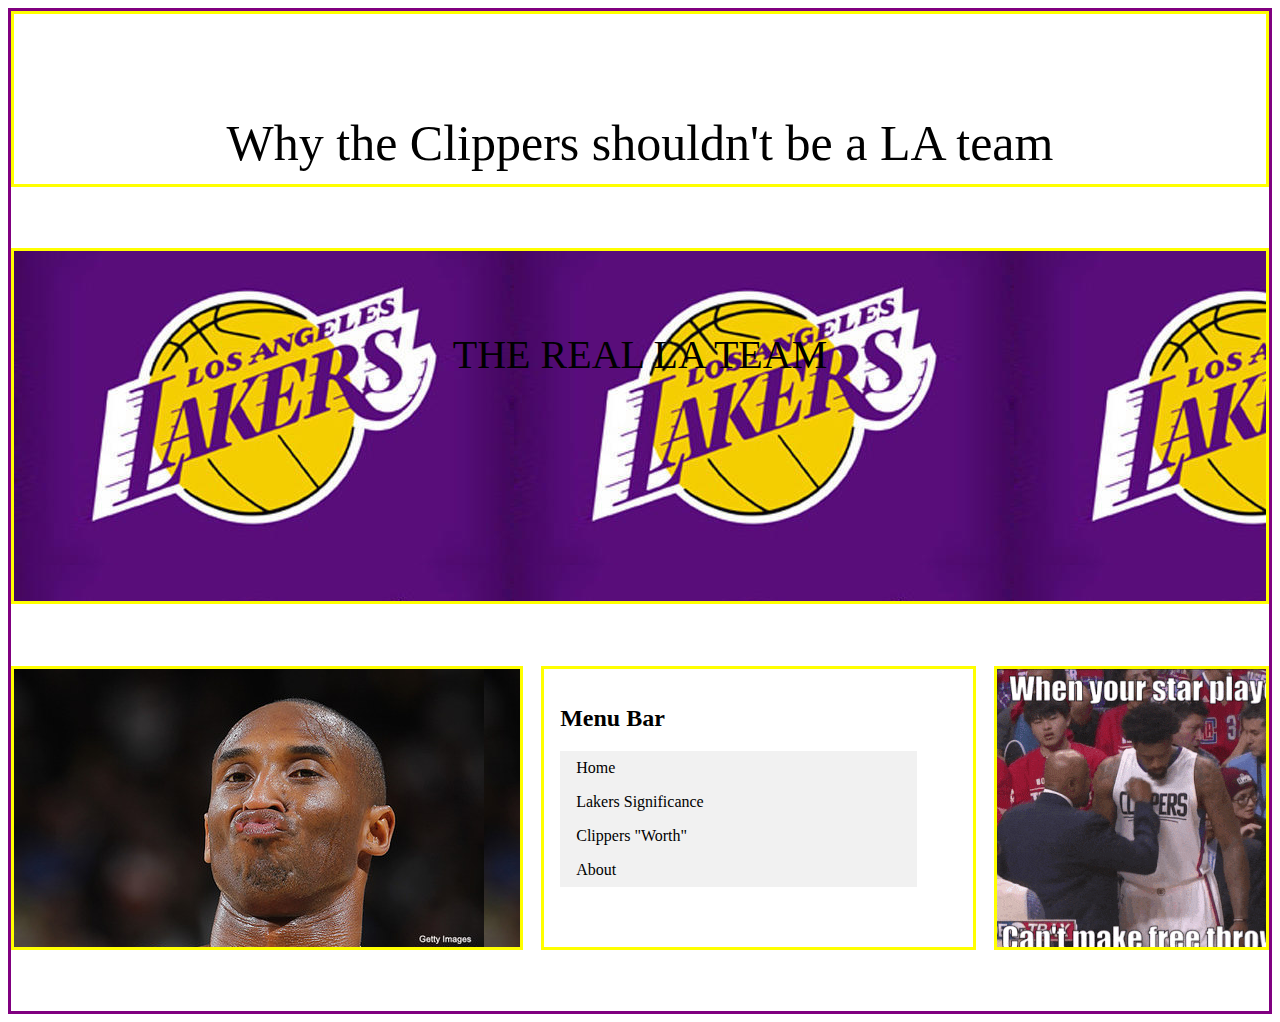
==== index.html @ e40d35a3 "Add files via upload" ====
<!DOCTYPE html>	
<html>
	<head>
		<link href="stylesheet.css" type="text/css" rel="stylesheet"
	</head>
</html>
<body> 
<div class="grid">
	<div class="headerbody">
		<p><center><font color="black">Why the Clippers shouldn't be a LA team</font></center></p>
	</div>
	<div class="leftsidebar">
		<p><center>THE REAL LA TEAM</center></p>
	</div>
	<div class="rightsidebar">
		
	</div>
	<div class="samplegrid-a">
	<h2>Menu Bar</h2>
	<ul>
		<li><a href="homepage.html">Home</a></li>
		<li><a href="lakers.html">Lakers Significance</a></li>
		<li><a href="clippers.html">Clippers "Worth"</a></li>
		<li><a href="about.html">About</a></li>
	</ul>
	</div>
	<div class="samplegrid-b">
		
	</div>
	<div class="samplegrid-c">
	</div>
	<div class="samplegrid-d">
	</div>
	<div class="samplegrid-e">
	</div>
</div>
</div>
</body>
</html>
---- stylesheet.css ----
.grid {
	display: grid;
	grid-template-columns; 1fr 1fr 1fr 1fr;
	grid-gap: 2vh;
	border: 3px purple solid;
	height: 1000px;
}

.headerbody {
	background-color: White;
	padding: 1em;
	grid-column-start: 1;
	grid-column-end: span 4;
	border: 3px yellow solid;
	height: 70px;
	font-size: 50px;
}

.leftsidebar {
	background-color: White;
	background-image: url("andrespics2/lakersla.jpg");
	padding: 1em;
	grid-column-start: 1;
	grid-column-end: span 4;
	border: 3px yellow solid;
	height: 270px;
	font-size: 40px;
}

.rightsidebar {
	background-color: White;
	background-image: url("andrespics2/kobelmao.jpg");
	grid-column-start: 0;
	grid-column-end: span 2;
	border: 3px yellow solid;
	padding: 1em;
}

.samplegrid-a {
	background-color: White;
	grid-column-start: 3;
	grid-column-end: span 1;
	border: 3px yellow solid;
	padding: 1em;
}

.samplegrid-b {
	background-color: White;
	padding: 1em;
	grid-column-start: 4;
	grid-column-end: span 1;
	border: 3px yellow solid;
	background-image: url("andrespics2/dj.gif");
	
}


ul {
    list-style-type: none;
    margin: 0;
    padding: 0;
    width: 200px;
    background-color: #f1f1f1;
	width: 90%
}

li a {
    display: block;
    color: #000;
    padding: 8px 16px;
    text-decoration: none;
	width: 100%
}


li a:hover {
    background-color: purple;
    color: yellow;
}
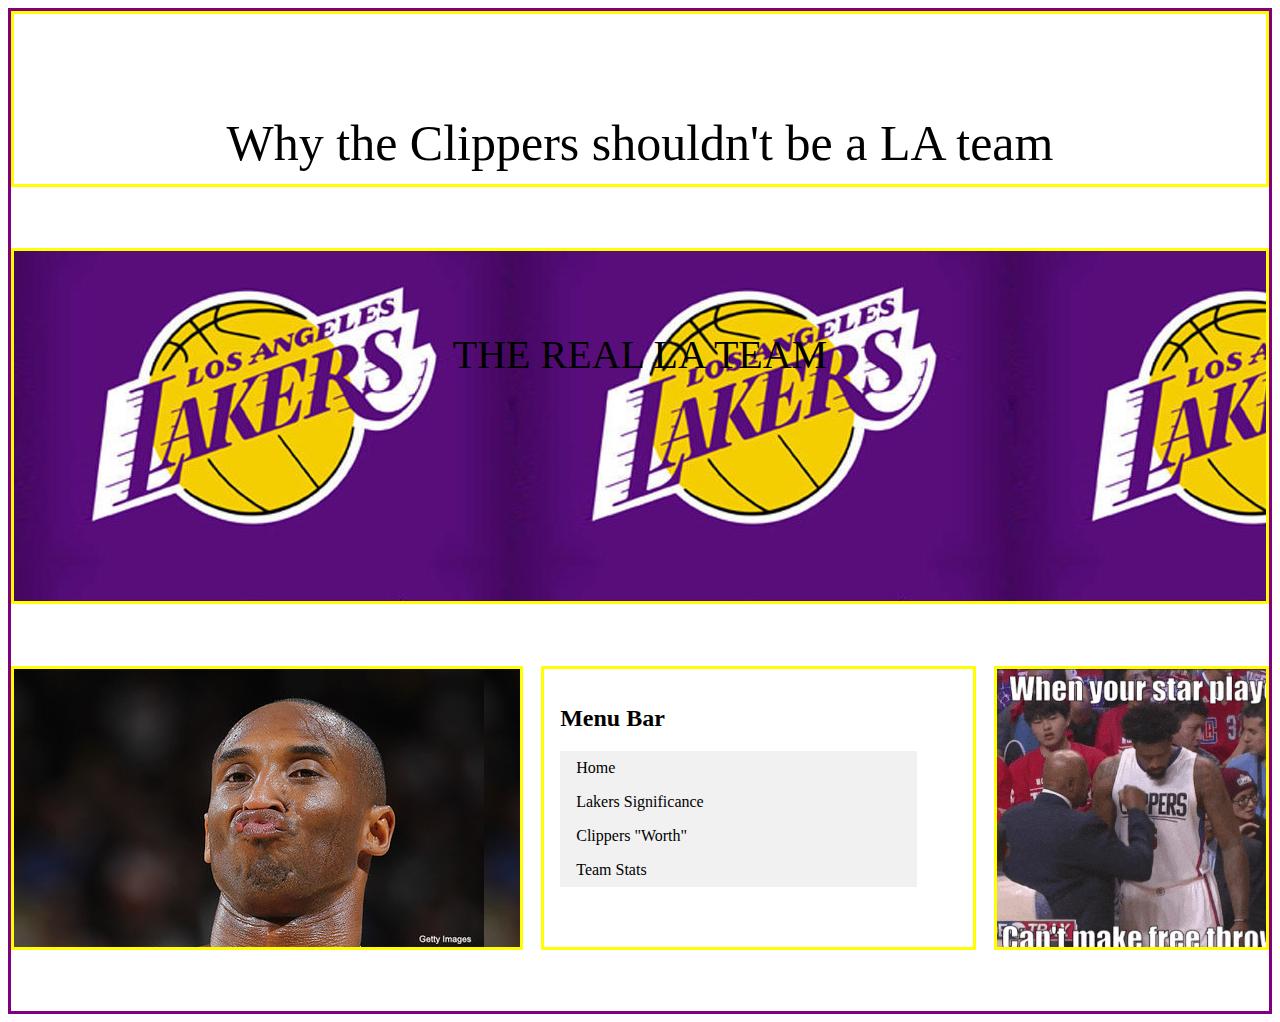
==== commit 67a70892: "Add files via upload" ====
--- a/index.html
+++ b/index.html
@@ -21,7 +21,7 @@
 		<li><a href="homepage.html">Home</a></li>
 		<li><a href="lakers.html">Lakers Significance</a></li>
 		<li><a href="clippers.html">Clippers "Worth"</a></li>
-		<li><a href="about.html">About</a></li>
+		<li><a href="teamstats.html">Team Stats</a></li>
 	</ul>
 	</div>
 	<div class="samplegrid-b">
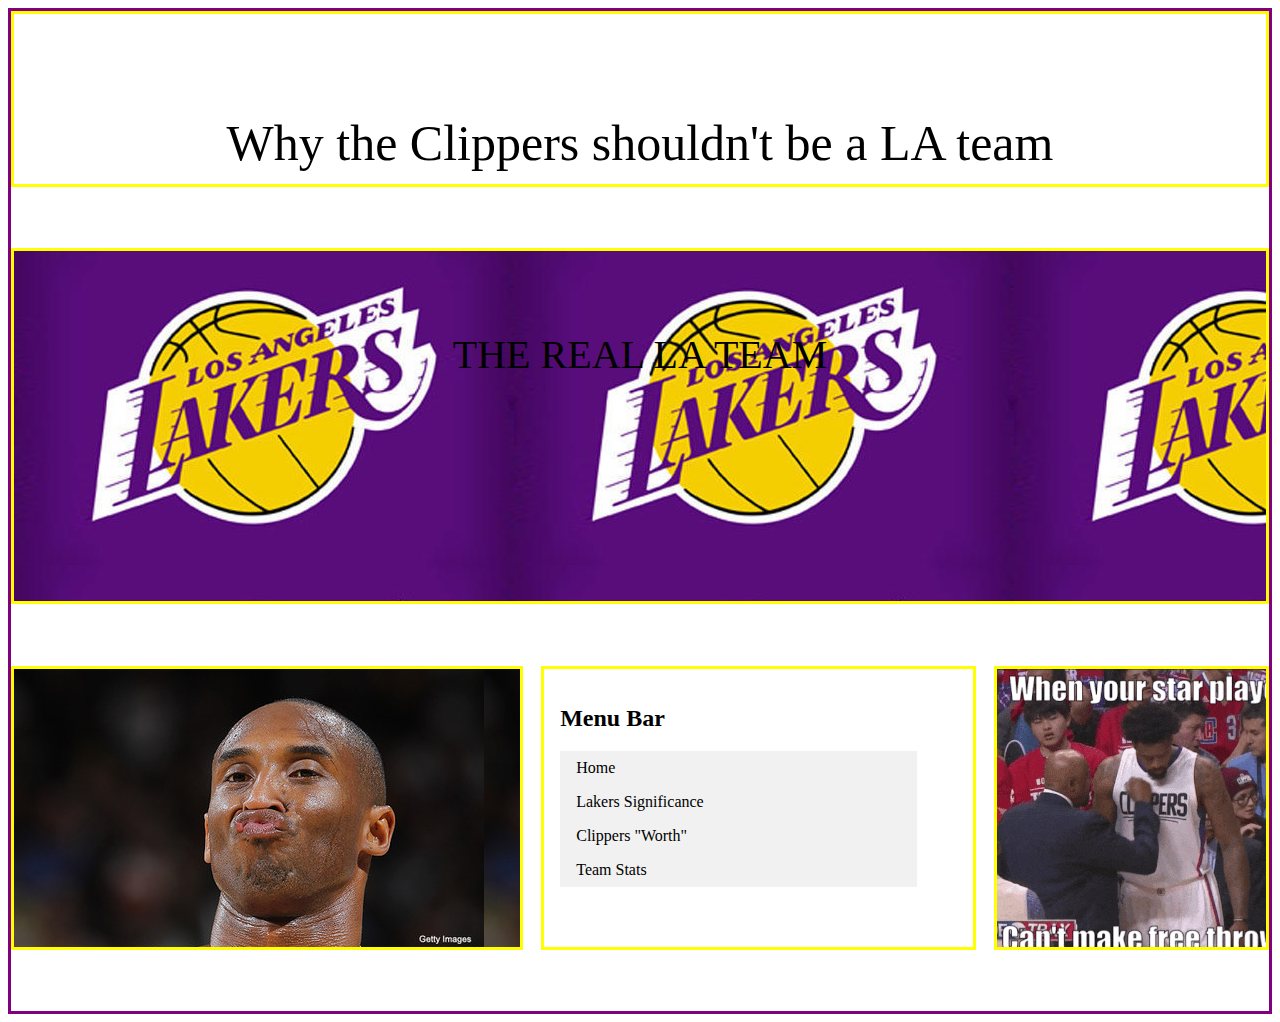
==== commit 21765e5a: "Add files via upload" ====
--- a/index.html
+++ b/index.html
@@ -18,7 +18,7 @@
 	<div class="samplegrid-a">
 	<h2>Menu Bar</h2>
 	<ul>
-		<li><a href="homepage.html">Home</a></li>
+		<li><a href="index.html">Home</a></li>
 		<li><a href="lakers.html">Lakers Significance</a></li>
 		<li><a href="clippers.html">Clippers "Worth"</a></li>
 		<li><a href="teamstats.html">Team Stats</a></li>
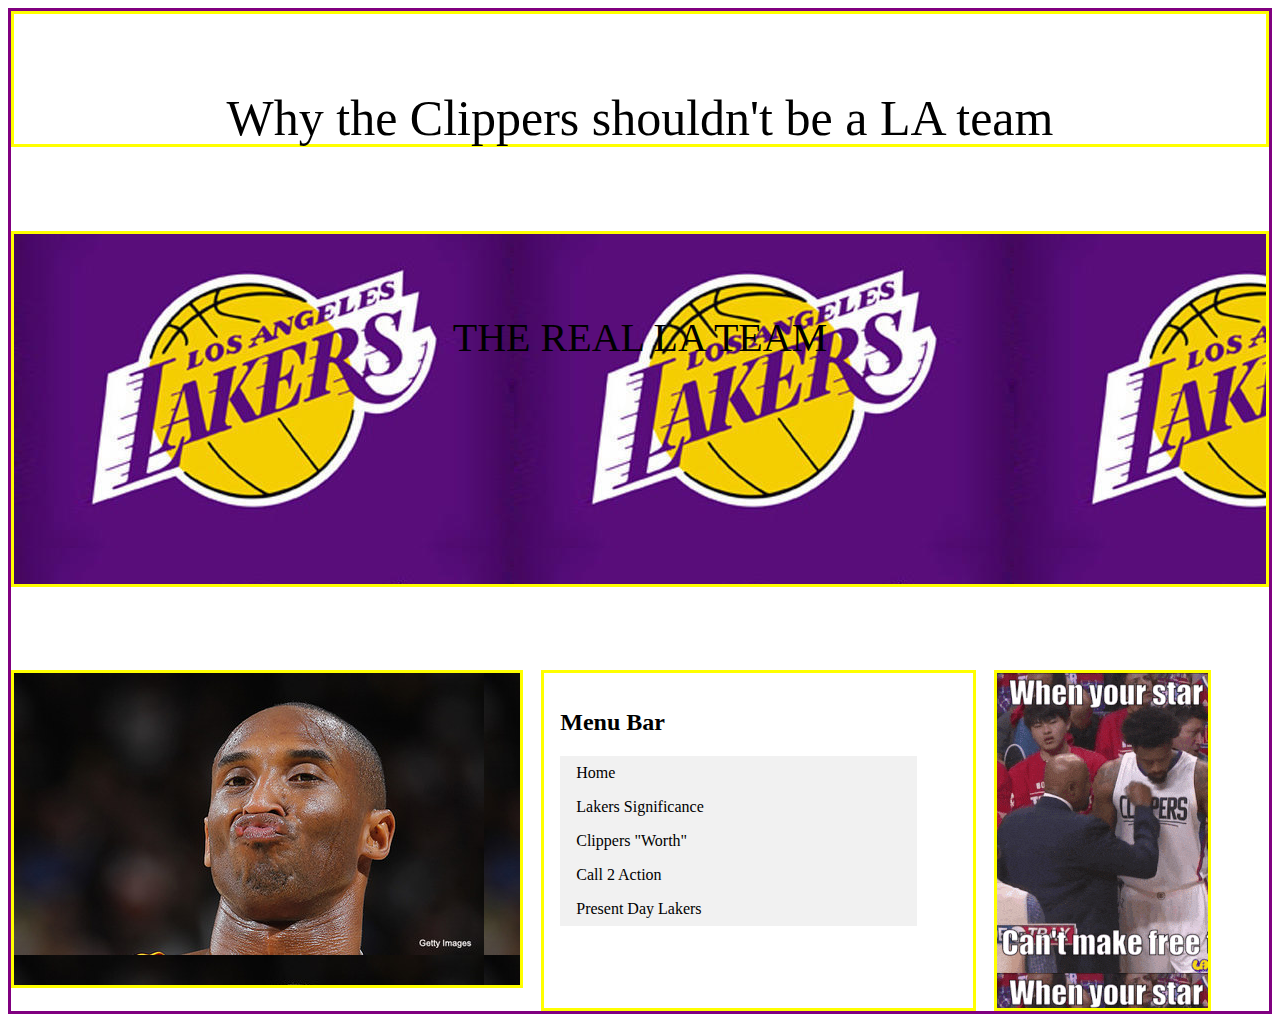
==== commit 12e4882a: "Add files via upload" ====
--- a/index.html
+++ b/index.html
@@ -13,7 +13,6 @@
 		<p><center>THE REAL LA TEAM</center></p>
 	</div>
 	<div class="rightsidebar">
-		
 	</div>
 	<div class="samplegrid-a">
 	<h2>Menu Bar</h2>
@@ -21,17 +20,12 @@
 		<li><a href="index.html">Home</a></li>
 		<li><a href="lakers.html">Lakers Significance</a></li>
 		<li><a href="clippers.html">Clippers "Worth"</a></li>
-		<li><a href="teamstats.html">Team Stats</a></li>
+		<li><a href="calltoaction.html">Call 2 Action</a></li>
+		<li><a href="presentlakers.html">Present Day Lakers</a></li>
 	</ul>
 	</div>
 	<div class="samplegrid-b">
-		
 	</div>
-	<div class="samplegrid-c">
-	</div>
-	<div class="samplegrid-d">
-	</div>
-	<div class="samplegrid-e">
 	</div>
 </div>
 </div>
--- a/stylesheet.css
+++ b/stylesheet.css
@@ -6,13 +6,39 @@
 	height: 1000px;
 }
 
+.grid2 {
+	display: grid;
+	grid-template-columns: 1fr 1fr 1fr 1fr;
+	grid-gap: 2vh;
+	border: 3px purple solid;
+	height: 1000px;
+}
+
+.grid3 {
+	display: grid;
+	grid-template-columns: 1fr 1fr 1fr 1fr;
+	grid-gap: 2vh;
+	border: 3px red solid;
+	height: 1000px;
+}
+
+.headerbody2 {
+	background-color: White;
+	padding: 0.5em;
+	grid-column-start: 1;
+	grid-column-end: span 4;
+	border: 3px blue solid;
+	height: 80px;
+	font-size: 50px;
+}
+
 .headerbody {
 	background-color: White;
-	padding: 1em;
+	padding: 0.5em;
 	grid-column-start: 1;
 	grid-column-end: span 4;
 	border: 3px yellow solid;
-	height: 70px;
+	height: 80px;
 	font-size: 50px;
 }
 
@@ -34,6 +60,7 @@
 	grid-column-end: span 2;
 	border: 3px yellow solid;
 	padding: 1em;
+	height: 82%;
 }
 
 .samplegrid-a {
@@ -51,9 +78,82 @@
 	grid-column-end: span 1;
 	border: 3px yellow solid;
 	background-image: url("andrespics2/dj.gif");
+	width: 65%;
 	
 }
 
+.samplegrid-c {
+	background-color: White;
+	grid-column-start: 2;
+	grid-column-end: span 2;
+	border: 3px yellow solid;
+	padding: 1em;
+	height: 50%;
+	
+}
+
+.samplegrid-d {
+	background-color: White;
+	grid-column-start: 2;
+	grid-column-end: span 2;
+	border: 3px yellow solid;
+	padding: 1em;
+	height: 50%;
+}
+
+.samplegrid-e {
+	background-color: White;
+	grid-column-start: 2;
+	grid-column-end: span 2;
+	border: 3px yellow solid;
+	padding: 1em;
+	height: 70%;
+}
+
+.samplegrid-f {
+	background-color: White;
+	grid-column-start: 2;
+	grid-column-end: span 2;
+	border: 3px red solid;
+	padding: 1em;
+	height: 50%;
+}
+
+.samplegrid-g {
+	background-color: White;
+	grid-column-start: 2;
+	grid-column-end: span 2;
+	border: 3px red solid;
+	padding: 1em;
+	height: 60%;
+}
+
+.samplegrid-h {
+	background-color: White;
+	grid-column-start: 2;
+	grid-column-end: span 2;
+	border: 3px red solid;
+	padding: 1em;
+	height: 50%;
+}
+
+.samplegrid-i {
+	background-color: White;
+	grid-column-start: 2;
+	grid-column-end: span 2;
+	border: 3px yellow solid;
+	padding: 1em;
+	height: 50%;
+}
+
+.samplegrid-j {
+	background-color: White;
+	grid-column-start: 2;
+	grid-column-end: span 2;
+	border: 3px yellow solid;
+	padding: 1em;
+	height: 50%;
+}
 
 ul {
     list-style-type: none;
@@ -76,4 +176,17 @@
 li a:hover {
     background-color: purple;
     color: yellow;
+}
+
+li a2 {
+    display: block;
+    color: #000;
+    padding: 8px 16px;
+    text-decoration: none;
+	width: 100%
+}
+
+li a2:hover {
+    background-color: purple;
+    color: yellow;
 }